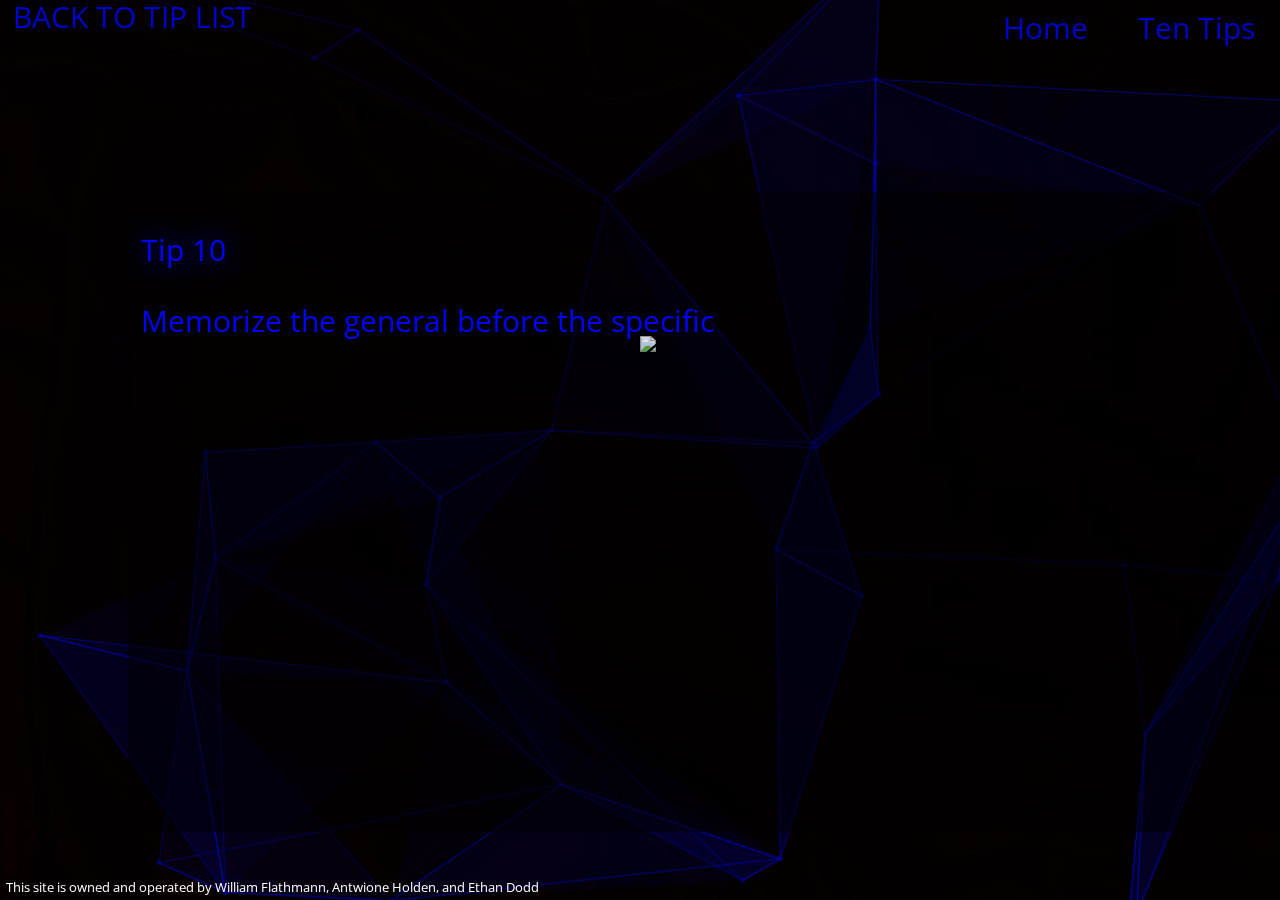
==== tip10.html @ a559a10e "Add files via upload" ====
<!DOCTYPE HTML>
<html class="gr__jqueryscript_net"><head>
    <title>Effective Memory</title>
    <meta name="viewport" content="width=device-width, initial-scale=1.0">
    <link href="style.css" rel="stylesheet">
    <link href="perspectiveRules.css" rel="stylesheet">
    <link href="Universal.css" rel="stylesheet">
    <link hred="glitch.css" rel="stylesheet">
  <script type="text/javascript" src="https://gc.kis.v2.scr.kaspersky-labs.com/F205B6E1-9A6E-3445-9AB3-E323E4A70FAF/main.js" charset="UTF-8"></script><style>
html,body {
  overflow:hidden;
}
</style>
<script type="text/javascript" src="https://gc.kis.v2.scr.kaspersky-labs.com/F205B6E1-9A6E-3445-9AB3-E323E4A70FAF/main.js" charset="UTF-8"></script></head>
<body data-gr-c-s-loaded="true">

<ul class="kvas" id="ul" style="position:absolute;z-index:10;">
  <li class="right"><a href="tips.html" class="nav_sel">Ten Tips</a></li>
  <li class="right"><a href="index.html" class="nav_sel">Home</a></li>
</ul>
<a class="nav_sel" href="tips.html" style="left:1%;top:1%;position:absolute; z-index:12">BACK TO TIP LIST</a>
  <div>
    <div class="largeContentBox" style="margin-top:15%; margin-left: 10%; margin-right: 10%;position: absolute; z-index:11; ">
      <a class="tip_text" style="text-shadow: 0px 0px 30px rgba(0,0,255);font-size:50; margin-left:1%"> Tip 10<a>
      <br></br>
      <br></br>
      <a class="tip_text" style="margin-left:1%">Memorize the general before the specific <a>
      <div style="margin-left:40%; margin-right:auto; opacity:.9">
        <img src="tree.png"></img>
      </div>
    </div>
  <div id="demo1">
  <img src="Blk-wallpaper.jpg" >
  <div id="particle-target" class="ld-3d-object" style="transform: translate3d(-24.16px, -25.4px, 440px); width:652.32px; height:685.80px;">
    <canvas  width="652" height="686" style="position: absolute;"></canvas>
  </div>

  </div>
  <a style="color:white;font-size:10pt;left:.5%;bottom:.5%;position:absolute;z-index:11">This site is owned and operated by William Flathmann, Antwione Holden, and Ethan Dodd </a>
<script src="https://ajax.googleapis.com/ajax/libs/jquery/2.1.3/jquery.min.js"></script>
<script src="jquery.logosDistort.min.js"></script>
<script src="polygonizr.min.js" > </script>
<script>
  options = {
            effectWeight: 1,
            outerBuffer: 1.08,
            elementDepth: 220
        };
  $("#demo1").logosDistort(options);
  $('#particle-target').polygonizr({
    restNodeMovements: 1/1000,
    numberOfNodes: 40,
    animationFps: 60,
    nodeDotColor: "0, 0, 176",
    nodeLineColor: "0, 0, 255",
    nodeFillColor: "0, 0, 115",
    nodeLineAlpha: 1.0,
    nodeDotAlpha: 1.0,
    nodeFillAlpha: 1.0,
  });
</script>



</body>
</html>
---- style.css ----
@import url(http://fonts.googleapis.com/css?family=Open+Sans:300,400,500,600,700);
/* _functions.scss */
/*
## Triangle
* @include triangle within a pseudo element and add positioning properties (ie. top, left)
* $direction: up, down, left, right
*/
/*
* Currency
*/
/*
* Clearfix
*/
/* line 103, ../_scss/_functions.scss */
.clearfix {
  *zoom: 1;
}
html, body {
  margin:0;
  padding:0;
  background: black;
  background-position: center;
  background-repeat: no-repeat;
  background-attachment: fixed;
  background-size: 90% 70%;
  overflow-x: hidden;
}
/* line 105, ../_scss/_functions.scss */
.centered {
    position: fixed;
    left: 50%;
    transform: translate(-50%, -50%);
}
.clearfix:after {
  content: '';
  display: table;
  line-height: 0;
  clear: both;
}

/*
* Respond To
* Copied from UtilityBelt- https://github.com/dmtintner/UtilityBelt
*
* Example:
* @include respondTo(smartphone){ display: none; }
*
*/
/*
* Ghost Vertical Align
*/
/*
* Truncate Text
*/
/*
* Animation
*/
/*
* Alerted
*/
@-webkit-keyframes alertMe {
  /* line 195, ../_scss/_functions.scss */
  from {
    border-width: 3px;
    border-color: gold;
  }

  /* line 199, ../_scss/_functions.scss */
  to {
    border-width: 0;
    border-color: rgba(255, 215, 0, 0.1);
  }
}

@-moz-keyframes alertMe {
  /* line 195, ../_scss/_functions.scss */
  from {
    border-width: 3px;
    border-color: gold;
  }

  /* line 199, ../_scss/_functions.scss */
  to {
    border-width: 0;
    border-color: rgba(255, 215, 0, 0.1);
  }
}

@-ms-keyframes alertMe {
  /* line 195, ../_scss/_functions.scss */
  from {
    border-width: 3px;
    border-color: gold;
  }

  /* line 199, ../_scss/_functions.scss */
  to {
    border-width: 0;
    border-color: rgba(255, 215, 0, 0.1);
  }
}

@keyframes alertMe {
  /* line 195, ../_scss/_functions.scss */
  from {
    border-width: 3px;
    border-color: gold;
  }

  /* line 199, ../_scss/_functions.scss */
  to {
    border-width: 0;
    border-color: rgba(255, 215, 0, 0.1);
  }
}

/* default.scss */
/* line 2, ../_scss/_default.scss */
HTML {
  margin: 0;
  padding: 0;
}

/* line 7, ../_scss/_default.scss */
BODY {
  font-family: 'Open Sans', sans-serif;
  font-weight: 400;
  font-size: 100%;
  line-height: 1.2em;
  color: #313131;
  margin: 0;
  padding: 0;
}
@media (min-width: 1940px) {
  /* line 7, ../_scss/_default.scss */
  BODY {
    font-size: 125%;
  }
}
@media (min-width: 1680px) and (max-width: 1940px) {
  /* line 7, ../_scss/_default.scss */
  BODY {
    font-size: 105%;
  }
}
@media (min-width: 1280px) and (max-width: 1680px) {
  /* line 7, ../_scss/_default.scss */
  BODY {
    font-size: 95%;
  }
}
@media (max-width: 1280px) {
  /* line 7, ../_scss/_default.scss */
  BODY {
    font-size: 85%;
  }
}
@media (min-width: 767px) and (max-width: 1024px) {
  /* line 7, ../_scss/_default.scss */
  BODY {
    font-size: 75%;
  }
}
@media (max-width: 767px) {
  /* line 7, ../_scss/_default.scss */
  BODY {
    font-size: 65%;
  }
}

/* line 24, ../_scss/_default.scss */
DIV {
  margin: 0;
  padding: 0;
}

/* line 29, ../_scss/_default.scss */
A {
  color: inherit;
}

/* line 33, ../_scss/_default.scss */
* {
  -webkit-font-smoothing: antialiased;
  -webkit-backface-visibility: hidden;
  box-sizing: border-box;
  -webkit-box-sizing: border-box;
  -moz-box-sizing: border-box;
  margin: 0;
  padding: 0;
  -webkit-user-drag: none;
  -webkit-tap-highlight-color: rgba(0, 0, 0, 0);
  -webkit-overflow-scrolling: touch;
  /* -webkit-transform: translateZ(0); */
  -webkit-touch-callout: none;
}

/* line 48, ../_scss/_default.scss */
h1, h2, h3, h4, h5, h6 {
  font-family: 'Open Sans', sans-serif;
  font-weight: 300;
  padding: 0;
  margin: 0;
  display: block;
  line-height: 1em;
  text-shadow: black 0px 2px 10px;
}

/* line 6, ../_scss/_functions.scss */
body h1 {
  -webkit-margin-before: 0.5em;
  -webkit-margin-after: 0.5em;
  -webkit-margin-start: 0px;
  -webkit-margin-end: 0px;
  font-size: 3.2em;
  color: white;
  letter-spacing: 1px;
}

/* line 6, ../_scss/_functions.scss */
body h2 {
  -webkit-margin-before: 0.5em;
  -webkit-margin-after: 0.5em;
  -webkit-margin-start: 0px;
  -webkit-margin-end: 0px;
  font-size: 2.8em;
  color: white;
  letter-spacing: 1px;
}

/* line 6, ../_scss/_functions.scss */
body h3 {
  -webkit-margin-before: 0.5em;
  -webkit-margin-after: 0.5em;
  -webkit-margin-start: 0px;
  -webkit-margin-end: 0px;
  font-size: 2.4em;
  color: white;
  letter-spacing: 0px;
}

/* line 6, ../_scss/_functions.scss */
body h4 {
  -webkit-margin-before: 0.5em;
  -webkit-margin-after: 0.5em;
  -webkit-margin-start: 0px;
  -webkit-margin-end: 0px;
  font-size: 2em;
  color: white;
  letter-spacing: 0px;
}

/* line 6, ../_scss/_functions.scss */
body h5 {
  -webkit-margin-before: 0.5em;
  -webkit-margin-after: 0.5em;
  -webkit-margin-start: 0px;
  -webkit-margin-end: 0px;
  font-size: 1.6em;
  color: white;
  letter-spacing: 0px;
}

/* line 6, ../_scss/_functions.scss */
body h6 {
  -webkit-margin-before: 0.5em;
  -webkit-margin-after: 0.5em;
  -webkit-margin-start: 0px;
  -webkit-margin-end: 0px;
  font-size: 1.2em;
  color: white;
  letter-spacing: 0px;
}

/* line 66, ../_scss/_default.scss */
p {
  max-width: 80em;
}

/* line 70, ../_scss/_default.scss */
.float-right {
  float: right;
}

/* line 74, ../_scss/_default.scss */
.float-left {
  float: left;
}

/* line 78, ../_scss/_default.scss */
.aligncenter {
  text-align: center;
}

/* line 82, ../_scss/_default.scss */
.alignright {
  text-align: right;
}

/* line 86, ../_scss/_default.scss */
.alignleft {
  text-align: left;
}

/* line 90, ../_scss/_default.scss */
input[type="text"], input[type="password"] {
  padding: 10px 15px;
  font-family: 'Roboto', sans-serif;
  font-size: 15px;
  line-height: 15px;
  font-weight: 400;
  border: 1px solid #ACACAC;
  border-radius: 3px;
}

/* line 100, ../_scss/_default.scss */
label {
  font-family: 'Roboto', sans-serif;
  font-size: 15px;
  line-height: 26px;
  font-weight: 400;
  vertical-align: top;
}

/* line 108, ../_scss/_default.scss */
select {
  padding: 8px 15px;
  border: 2px solid #222;
  border-radius: 3px;
}

/* line 114, ../_scss/_default.scss */
select, option {
  font-family: 'Roboto', sans-serif;
  font-size: 15px;
  line-height: 15px;
  font-weight: 400;
}

/* line 121, ../_scss/_default.scss */
option {
  padding: 5px 10px;
}

/* _fonts.scss */
/* line 5, ../_scss/style.scss */
body {
  max-width: 100%;
  overflow: hidden;
}

/* line 10, ../_scss/style.scss */
#particle-target {
  position: absolute;
  overflow: hidden;
}

/* line 15, ../_scss/style.scss */
#demo-menu {
  position: absolute;
  right: -400px;
  top: 2em;
  width: auto;
  padding: 2em;
  background: rgba(255, 255, 255, 0.8);
  height: auto;
  display: inline-block;
  z-index: 20;
}

/* line 27, ../_scss/style.scss */
#min-max-tag {
  position: absolute;
  right: 0;
  top: 2em;
  width: auto;
  padding: 0.4em;
  font-size: 200%;
  line-height: 1em;
  background: rgba(255, 255, 255, 0.4);
  color: rgba(34, 34, 34, 0.6);
  height: auto;
  display: inline-block;
  z-index: 20;
  border-top-left-radius: 0.5em;
  border-top-right-radius: 0em;
  border-bottom-right-radius: 0em;
  border-bottom-left-radius: 0.5em;
  cursor: pointer;
  -webkit-transition: all 200ms cubic-bezier(0.62, -0.005, 0.26, 0.995);
  -moz-transition: all 200ms cubic-bezier(0.62, -0.005, 0.26, 0.995);
  -o-transition: all 200ms cubic-bezier(0.62, -0.005, 0.26, 0.995);
  transition: all 200ms cubic-bezier(0.62, -0.005, 0.26, 0.995);
  -webkit-box-shadow: rgba(0, 0, 0, 0.75) -0.2em 0em 2em;
  -moz-box-shadow: rgba(0, 0, 0, 0.75) -0.2em 0em 2em;
  box-shadow: rgba(0, 0, 0, 0.75) -0.2em 0em 2em;
}
/* line 50, ../_scss/style.scss */
#min-max-tag:hover {
  background: rgba(255, 255, 255, 0.8);
  color: rgba(34, 34, 34, 0.8);
}
---- perspectiveRules.css ----
.ld-smart-container {
  position: absolute;
  z-index: 2;
  width: 100%;
  height: 100%;
  overflow: hidden;
}

.ld-overlap-container {
  position: absolute;
}

.ld-smart-container .ld-3d-parent {
  width: 100%;
  height: 100%;
  pointer-events: none;
  transform-style: preserve-3d;
  perspective: 9000px;
  opacity: 1;
  position: relative;
}

.ld-smart-container .ld-transform-target {
  position: relative;
  -webkit-transform-style: flat;
  -webkit-backface-visibility: hidden;
  -webkit-transform: translate3d(0px, 0px, 0px);
  width: 100%;
  height: 100%;
  pointer-events: none;
  transform-style: preserve-3d;
}

.ld-smart-container .ld-3d-object {
  position: absolute;
  pointer-events: none;
  -webkit-transform-style: flat;
  -webkit-backface-visibility: hidden;
  -webkit-transform: translate3d(0px, 0px, 0px);
  transform-style: preserve-3d;
  -webkit-perspective: 1000;
  backface-visibility: hidden;
  perspective: 1000px;
}
---- Universal.css ----
@import url('https://fonts.googleapis.com/css?family=Lato|Nova+Flat');

.neon{
  position: absolute;
  top: 100px;
  margin: 0;
  color: #0000FF;
  text-shadow: 0px 0px 20px #1212A6;
  font-family: 'Lato', sans-serif;

}
.nav_sel{
  font-size:30px;
  color:#0000FF;
  text-decoration:none;
  opacity:.8;
}
.nav_sel:hover{
  text-shadow: 0px 0px 20px rgba(0,0,255);
  opacity:1;
  transform:translate(2%,2%);
}
.tip_text{
  font-size:30px;
  color:#0000FF;
  text-decoration:none;
  opacity:1;
}
-webkit-scrollbar {
	width: 12px;
	background-color: #0000FF;
  opacity: .9;
}
h1 {
  position: fixed;
  top: 100px;
  text-align:center;
  z-index:9998;
  width:100%;
  height:100%;
}
.right {
  float: right;
}
.left{
  float: left;
}
.marg {
  margin-right: 75px;
}
ul {
  list-style-type: none;
  margin: 0;
  padding: 0;
  position: fixed;
  width: 100vw;
  opacity: 1;
  max-height: 58px;
}

li {
  float: left;
}

li a {
  display: block;
  color: white;
  text-align: center;
  padding: 20px 25px;
  text-decoration: none !important;
}
.largeContentBox {
  width: 100vw;
  height: 50vw;
  overflow: hidden;
  padding-top: 50px;
  background-color: black;
  background:rgba(0,0,0,0.5);
}
.largeContentBoxSemiTransparent{
  width: 100%;
  height: 70vw;
  overflow: hidden;
  padding: 50px;
  padding-bottom: 70px;
  background:rgba(255,255,255,0.5);
}
.largeContentBoxTransparent{
  width: 100%;
  height: 90vw;
  overflow: hidden;
  padding: 50px;
  padding-bottom: 70px;
}

.contentHead {
  font-size: 100px;
}
.contentSubHead {
  font-size: 15px;
}
.subContent {
  font-size: 11px;
}
.transparentBox {
  width: 100vw;
  height: 150px;
  overflow: hidden;
}
.white {
  color: white;
}
.black {
  color: black;
}
.desktopNav {
  display:none;
}
.mobileNav {
  display:block;
}
.hid {
  display: none;
}
.vis {
  display: block !important;
}
.fiftyPercent {
  width: 50%;
  display: inline-block;
}
@media only screen and (max-width: 900px) {
  .footerObj {
    display: none;
  }
  .mobNav {
    background-color:white;
    width: 100vw;
    height: 100vh;
    position: fixed;
    top: 0px;
    left:0px;
    z-index:99;
  }
  html, body {
    background-size: 150%;
  }
  .hid {
    display: block !important;
  }
  .mobNv {
    width: 100vw;
    height: 30px;
    background-color: white;
  }
  .right {
    display: none;
  }
  ul {
   display:none;
  }
  ul:not(.kvas) {
    display:block !important;
    list-style-type: none;
    margin: 0;
    padding: 0;
    width: 100vw;
    background-color: white;
    position: fixed;
    height: 100vh;
    overflow: auto;
    color: black !important;
  }
  li a {
    display: block;
    color: black !important;
    padding: 8px 16px;
    text-decoration: none;
  }
  li {
    float: none !important;
  }
  .row {
      display: block;
  }
  .column {
    flex:none;
  }
  .groupProfile {
    margin-left: unset !important;
    margin-right: unset !important;
    right: unset !important;
    min-width: 270px;
    text-align: center;
  }
  .groupProfile:nth-child(even) {
    top: 600px !important;
    border-radius: 2px;
    width: 300px;
    height: 400px;
    overflow: hidden;
    padding-bottom: 70px;
    background-color: white;
  }
  .groupProfile:nth-child(odd) {
    top: 100px !important;
    border-radius: 2px;
    width: 300px;
    height: 400px;
    overflow: hidden;
    padding-bottom: 70px;
    width: 50%;
    background-color: white;
  }
  .test.groupProfile:hover {
    transition: unset !important;
    transition-property: unset !important;
    transition-duration: unset !important;
    transition-timing-function: unset !important;
    transition-delay: unset !important;
    top: unset !important;
  }
  .groupCustomBox {
    height: 200vh !important;
  }
}
.dropdown {
  background-color: none;
}
.dropdown-content {
  display:none;
  background-color: #f1f1f1;
  box-shadow: 0px 8px 16px 0px rgba(0,0,0,0.2);
  z-index: 11;
  max-width: 110px;
}
.dropdown-content a {
  color: #0000FF;
}
.dropdown-content a:hover {background-color: #ddd}
.row {
    display: flex;
}
.column {
    flex: 50%;
}
.groupProfile {
  transition: all .12s ease-out;
  transition-property: all;
  transition-duration: 0.12s;
  transition-timing-function: ease-out;
  transition-delay: initial;
  top: 20%;
  border-radius: 2px;
  position: absolute;
  width: 300px;
  height: 400px;
  overflow: hidden;
  padding-bottom: 70px;
  background-color: white;
}
.groupProfile:hover {
  transition: all .12s ease-out;
  transition-property: all;
  transition-duration: 0.12s;
  transition-timing-function: ease-out;
  transition-delay: initial;
  top: 19.5%;
}
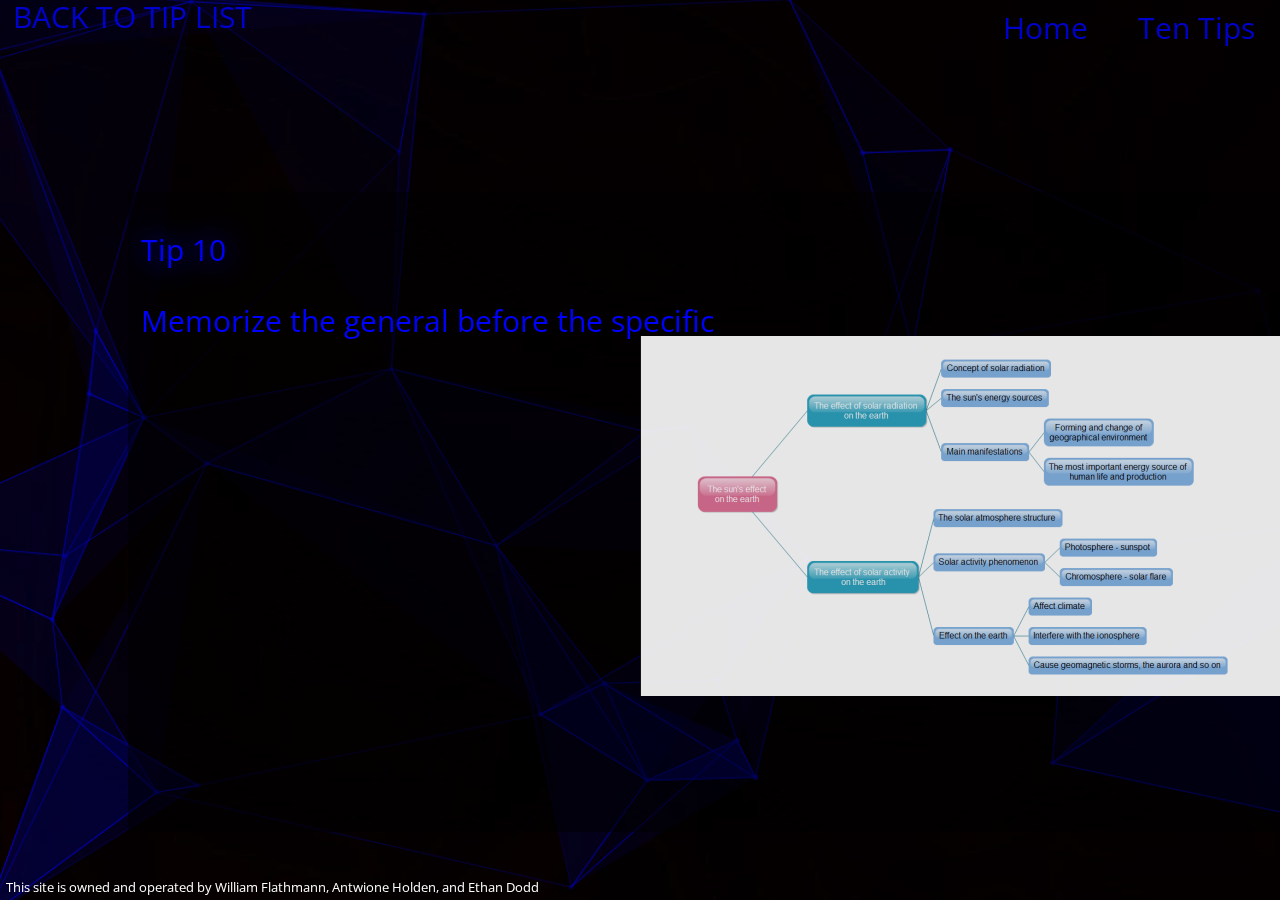
==== commit 272bf94a: "Update tip10.html" ====
--- a/tip10.html
+++ b/tip10.html
@@ -26,7 +26,7 @@
       <br></br>
       <a class="tip_text" style="margin-left:1%">Memorize the general before the specific <a>
       <div style="margin-left:40%; margin-right:auto; opacity:.9">
-        <img src="tree.png"></img>
+        <img src="tree.PNG"></img>
       </div>
     </div>
   <div id="demo1">
